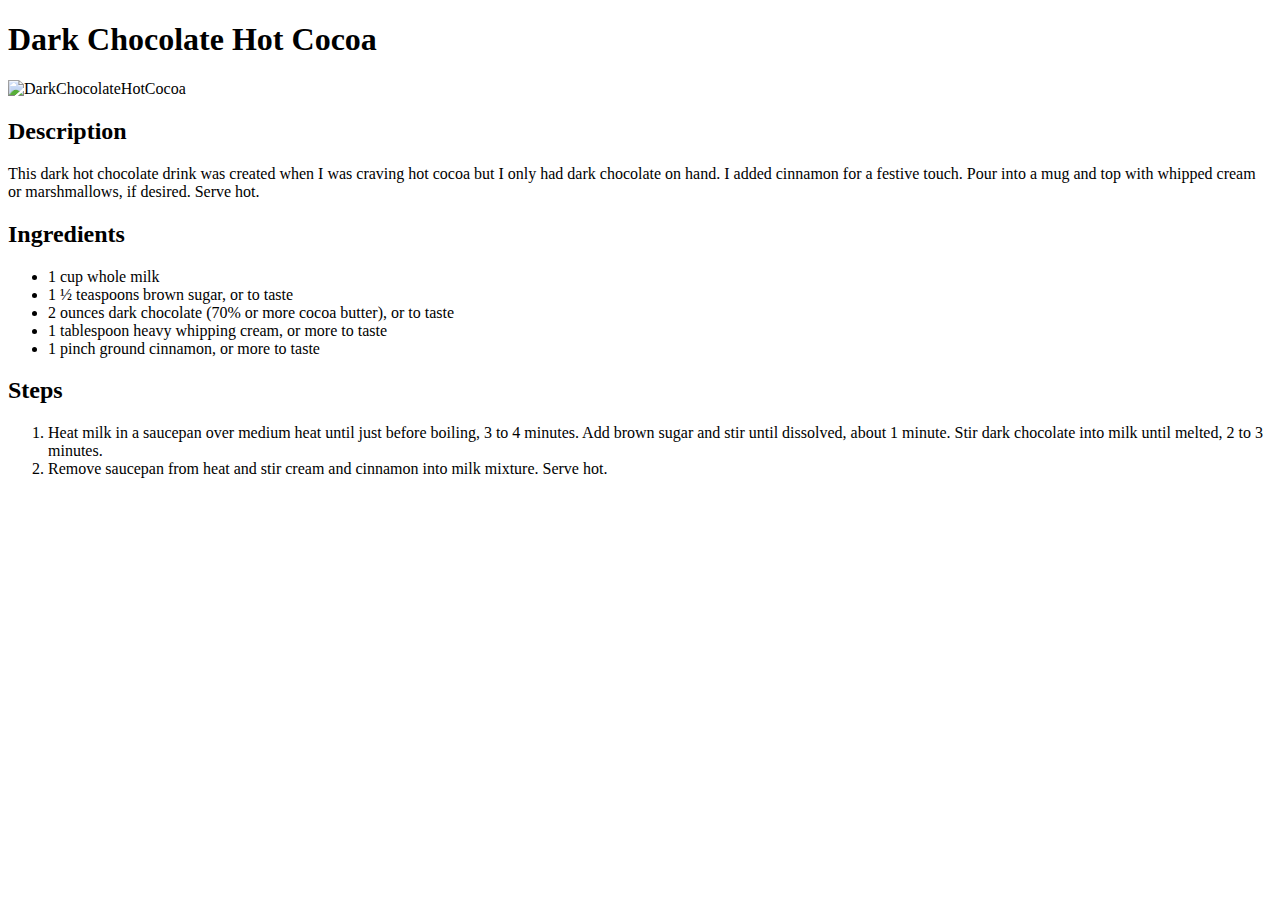
==== Recipes/DarkChocolateHotCocoa.html @ a92a5cd4 "Add second recipe" ====
<!DOCTYPE html>
<html lang="en">
<head>
    <meta charset="UTF-8">
    <meta name="viewport" content="width=device-width, initial-scale=1.0">
    <title>Dark Chocolate Hot Cocoa</title>
</head>
<body>
    <h1>Dark Chocolate Hot Cocoa</h1>
    <img src="Images/Dark Chocolate Hot Cocoa.jpg" alt="DarkChocolateHotCocoa" height="310"   width="310">
    <h2>Description</h2>
    <p>This dark hot chocolate drink was created when I was craving hot cocoa but I only had dark chocolate on hand. I added cinnamon for a festive touch. Pour into a mug and top with whipped cream or marshmallows, if desired. Serve hot.</p>
    <h2>Ingredients</h2>
    <ul>
        <li>1 cup whole milk</li>
        <li>1 ½ teaspoons brown sugar, or to taste</li>
        <li>2 ounces dark chocolate (70% or more cocoa butter), or to taste</li>
        <li>1 tablespoon heavy whipping cream, or more to taste</li>
        <li>1 pinch ground cinnamon, or more to taste</li>
    </ul>
    <h2>Steps</h2>
    <ol>
        <li>Heat milk in a saucepan over medium heat until just before boiling, 3 to 4 minutes. Add brown sugar and stir until dissolved, about 1 minute. Stir dark chocolate into milk until melted, 2 to 3 minutes.</li>
        <li>Remove saucepan from heat and stir cream and cinnamon into milk mixture. Serve hot. </li>
    </ol>
</body>
</html>
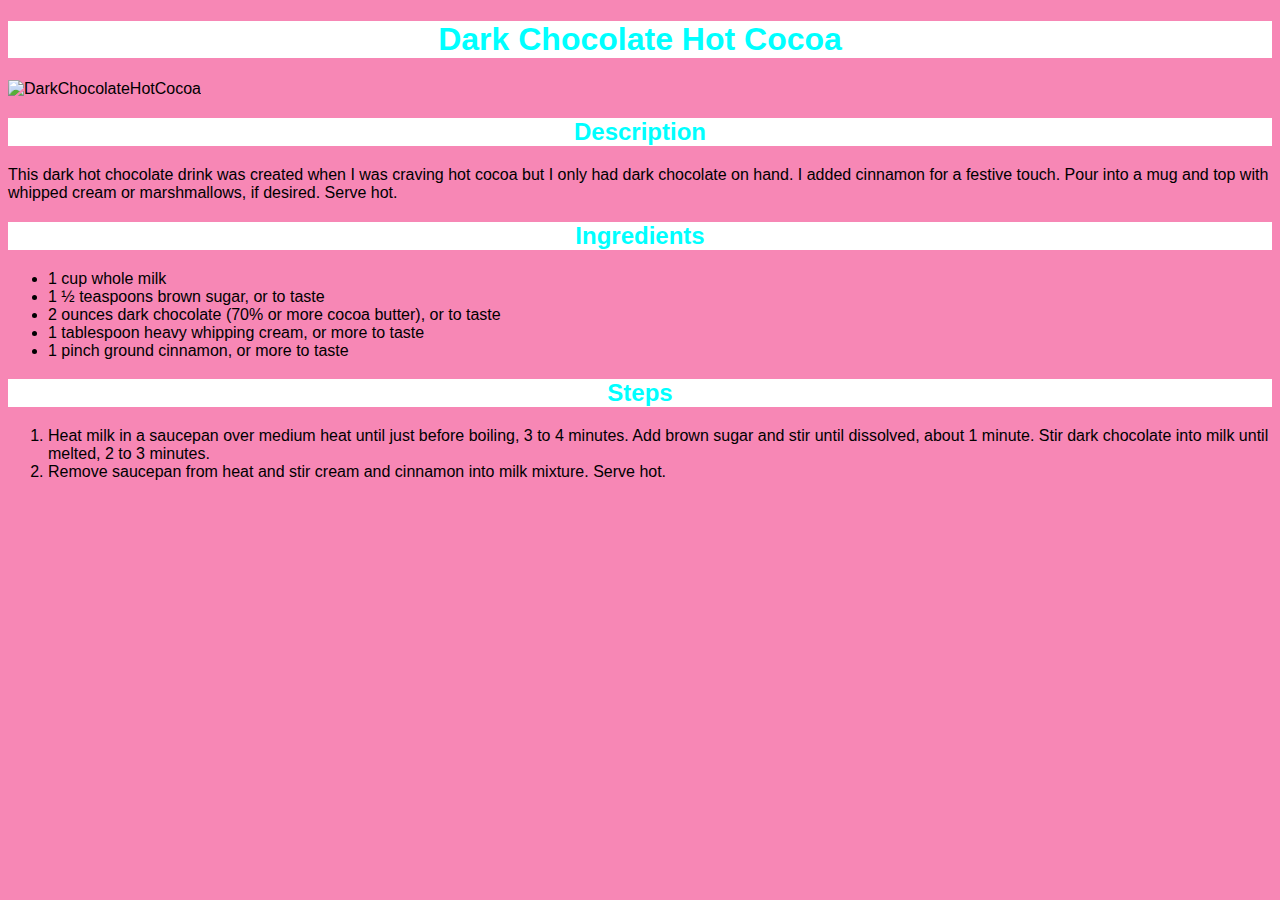
==== commit e380b2cc: "Add style to the recipes" ====
--- a/Recipes/DarkChocolateHotCocoa.html
+++ b/Recipes/DarkChocolateHotCocoa.html
@@ -4,13 +4,14 @@
     <meta charset="UTF-8">
     <meta name="viewport" content="width=device-width, initial-scale=1.0">
     <title>Dark Chocolate Hot Cocoa</title>
+   <link rel="stylesheet" href="Recipes.css">
 </head>
 <body>
-    <h1>Dark Chocolate Hot Cocoa</h1>
+    <h1 class="headings">Dark Chocolate Hot Cocoa</h1>
     <img src="Images/Dark Chocolate Hot Cocoa.jpg" alt="DarkChocolateHotCocoa" height="310"   width="310">
-    <h2>Description</h2>
+    <h2 class="headings">Description</h2>
     <p>This dark hot chocolate drink was created when I was craving hot cocoa but I only had dark chocolate on hand. I added cinnamon for a festive touch. Pour into a mug and top with whipped cream or marshmallows, if desired. Serve hot.</p>
-    <h2>Ingredients</h2>
+    <h2 class="headings">Ingredients</h2>
     <ul>
         <li>1 cup whole milk</li>
         <li>1 ½ teaspoons brown sugar, or to taste</li>
@@ -18,7 +19,7 @@
         <li>1 tablespoon heavy whipping cream, or more to taste</li>
         <li>1 pinch ground cinnamon, or more to taste</li>
     </ul>
-    <h2>Steps</h2>
+    <h2 class="headings">Steps</h2>
     <ol>
         <li>Heat milk in a saucepan over medium heat until just before boiling, 3 to 4 minutes. Add brown sugar and stir until dissolved, about 1 minute. Stir dark chocolate into milk until melted, 2 to 3 minutes.</li>
         <li>Remove saucepan from heat and stir cream and cinnamon into milk mixture. Serve hot. </li>
--- a/Recipes/Recipes.css
+++ b/Recipes/Recipes.css
@@ -0,0 +1,11 @@
+* {
+    background-color: rgb(247, 135, 181);
+    font-family: Verdana, Geneva, Tahoma, sans-serif;
+    
+}
+.headings{
+    color: aqua;
+    font-weight: bold;
+    background-color: white;
+    text-align: center;
+}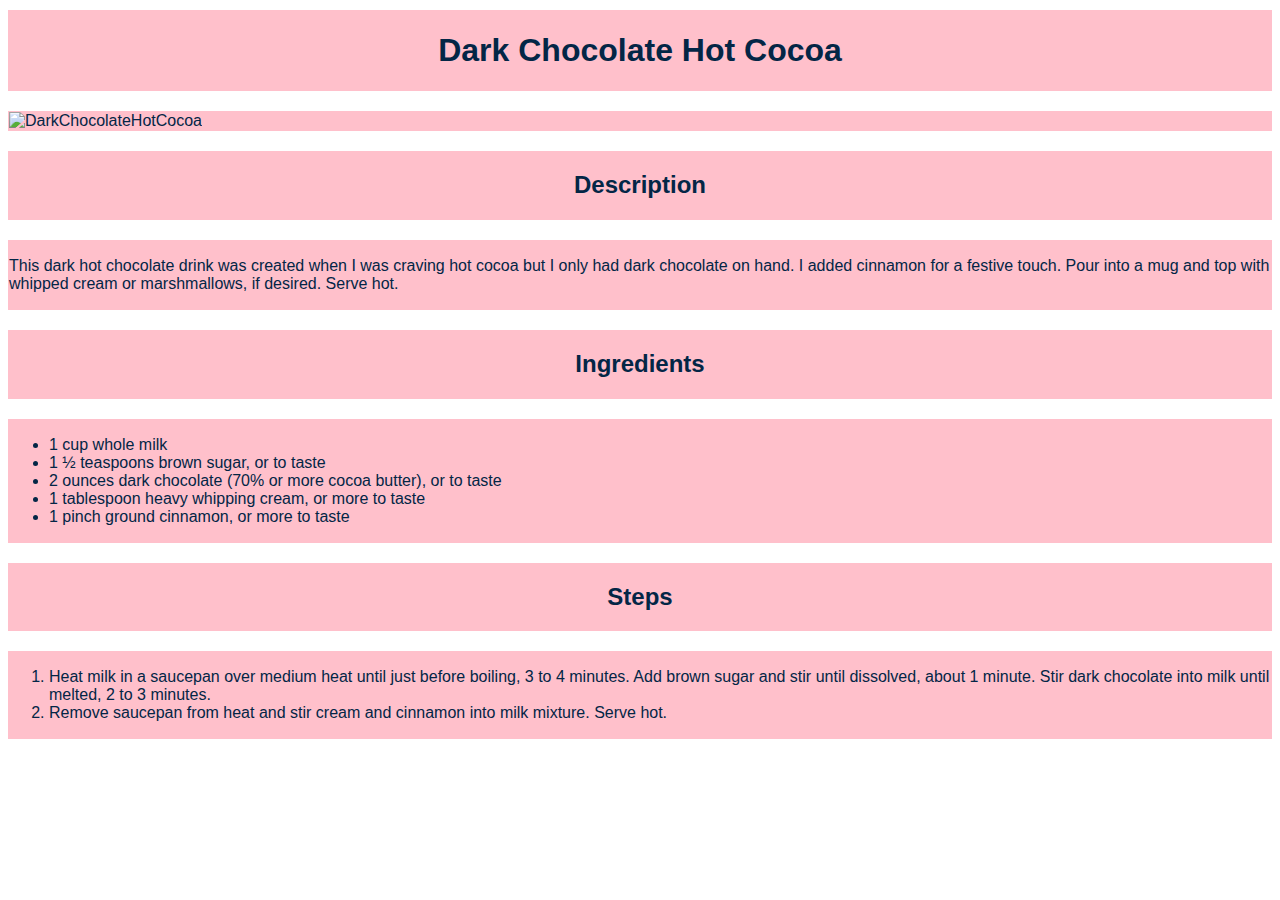
==== commit 2a7bc379: "Add margin and padding to the css files" ====
--- a/Recipes/DarkChocolateHotCocoa.html
+++ b/Recipes/DarkChocolateHotCocoa.html
@@ -7,11 +7,23 @@
    <link rel="stylesheet" href="Recipes.css">
 </head>
 <body>
-    <h1 class="headings">Dark Chocolate Hot Cocoa</h1>
-    <img src="Images/Dark Chocolate Hot Cocoa.jpg" alt="DarkChocolateHotCocoa" height="310"   width="310">
-    <h2 class="headings">Description</h2>
+    <div id="full">
+   <div class="titles">
+        <h1>Dark Chocolate Hot Cocoa</h1>
+    </div>
+    <div class="contents">
+   <img src="Images/Dark Chocolate Hot Cocoa.jpg" alt="DarkChocolateHotCocoa" height="310"   width="310">
+</div>
+   <div class="titles">
+   <h2>Description</h2>
+</div>
+<div class="contents">
     <p>This dark hot chocolate drink was created when I was craving hot cocoa but I only had dark chocolate on hand. I added cinnamon for a festive touch. Pour into a mug and top with whipped cream or marshmallows, if desired. Serve hot.</p>
-    <h2 class="headings">Ingredients</h2>
+</div>
+    <div class="titles">
+    <h2>Ingredients</h2>
+</div>
+<div class="contents">
     <ul>
         <li>1 cup whole milk</li>
         <li>1 ½ teaspoons brown sugar, or to taste</li>
@@ -19,10 +31,16 @@
         <li>1 tablespoon heavy whipping cream, or more to taste</li>
         <li>1 pinch ground cinnamon, or more to taste</li>
     </ul>
-    <h2 class="headings">Steps</h2>
+</div>
+   <div class="titles">
+    <h2>Steps</h2>
+  </div>
+  <div class="contents">
     <ol>
         <li>Heat milk in a saucepan over medium heat until just before boiling, 3 to 4 minutes. Add brown sugar and stir until dissolved, about 1 minute. Stir dark chocolate into milk until melted, 2 to 3 minutes.</li>
         <li>Remove saucepan from heat and stir cream and cinnamon into milk mixture. Serve hot. </li>
     </ol>
+</div>
+</div>
 </body>
 </html>--- a/Recipes/Recipes.css
+++ b/Recipes/Recipes.css
@@ -1,11 +1,29 @@
-* {
-    background-color: rgb(247, 135, 181);
+#full{
+    background-color: white;
     font-family: Verdana, Geneva, Tahoma, sans-serif;
+    color: rgb(3, 38, 70);
+}
+
+.titles{
+    background-color: pink;
+    margin-top: 10px;
+    margin-bottom: 10px;
+    margin-left: 0px;
     
+    margin-right: 0px;
+    padding: 0.5px;
+    border: 1px;
+    text-align: center;
 }
-.headings{
-    color: aqua;
-    font-weight: bold;
-    background-color: white;
-    text-align: center;
+
+.contents{
+    background-color: pink;
+    margin-top: 20px;
+    margin-bottom: 20px;
+    margin-left: 0px;
+    margin-right: 0px;
+    padding: 1px;
+    border: 1px;
+    text-align: left;
+
 }